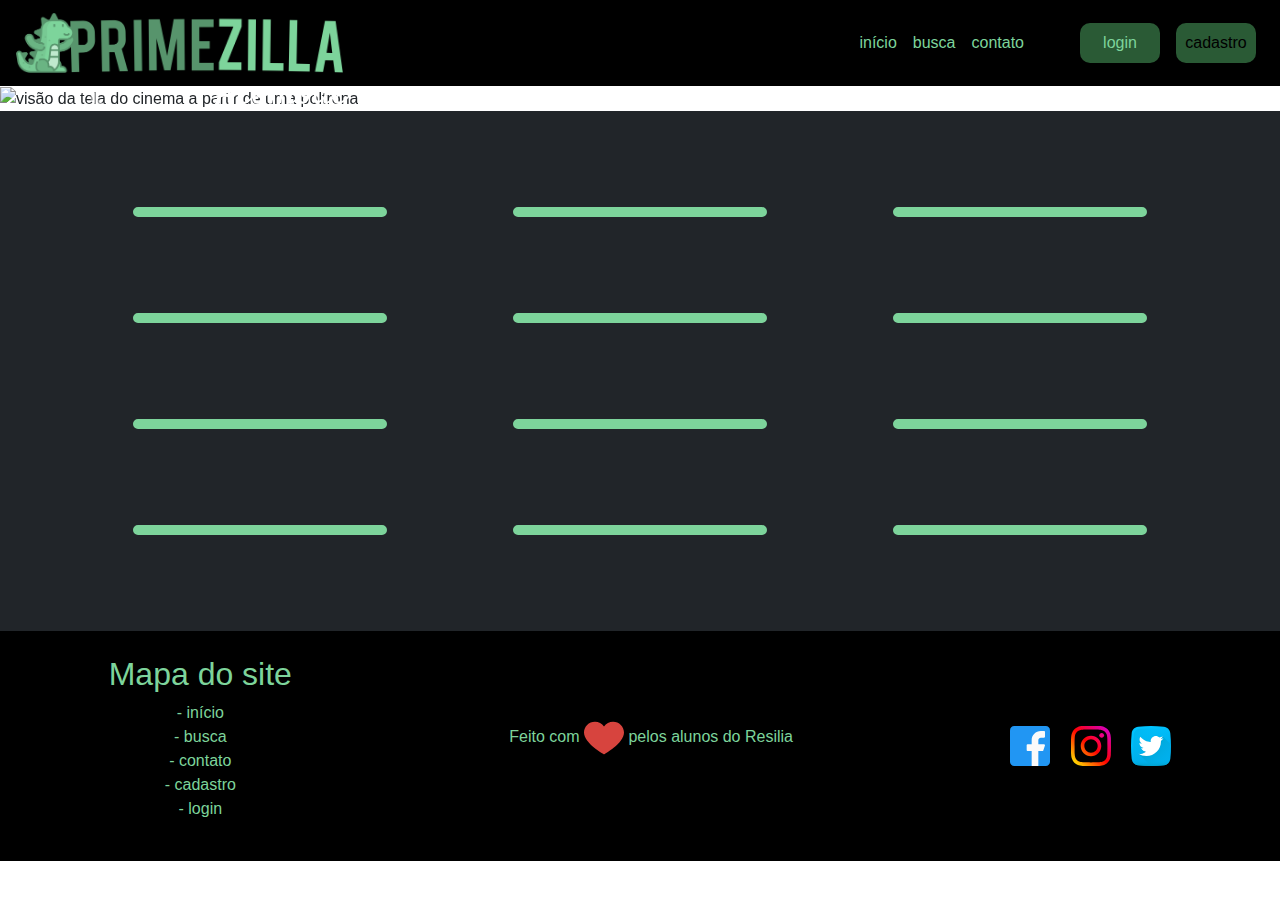
==== index.html @ e9cd6053 "adicionando footer" ====
<!DOCTYPE html>
<html lang="pt-br">

<head>
  <meta charset="UTF-8">
  <meta name="viewport" content="width=device-width, initial-scale=1.0">
  <title>Primezilla</title>
  <link href="https://fonts.googleapis.com/css2?family=Satisfy&display=swap" rel="stylesheet">
  <link rel="stylesheet" href="https://maxcdn.bootstrapcdn.com/bootstrap/4.0.0/css/bootstrap.min.css"
    integrity="sha384-Gn5384xqQ1aoWXA+058RXPxPg6fy4IWvTNh0E263XmFcJlSAwiGgFAW/dAiS6JXm" crossorigin="anonymous">
  <link rel="stylesheet" href="./src/assets/css/style.css">
</head>

<body>

  <header>
    <section class="navbar navbar-expand-lg navbar-light background-navbar">
      <a class="navbar-brand texto-verde tamanho-logo" href="index.html"><img class="logo-header tamanho-logo" src="./src/assets/images/logo-header.png"
          alt=""></a>
      <button class="navbar-toggler" type="button" data-toggle="collapse" data-target="#navbarNav"
        aria-controls="navbarNav" aria-expanded="false" aria-label="Toggle navigation">
        <img class="imagem-toggle" src="./src/assets/images/menu-aberto.svg" alt="">
      </button>
      <nav class="collapse navbar-collapse justify-content-end" id="navbarNav">
        <ul class="navbar-nav">
          <li class="nav-item">
            <a class="nav-link texto-verde " href="./index.html">início</a>
          </li>
          <li class="nav-item">
            <a class="nav-link texto-verde " href="./src/pages/busca.html">busca</a>
          </li>
          <li class="nav-item">
            <a class="nav-link texto-verde mr-lg-5" href="./src/pages/contato.html">contato</a>
          </li>
          <li class="nav-item">
            <a class="nav-link texto-verde pl-0" href="./src/pages/login.html"><button
                class="btn-login">login</button></a>
          </li>
          <li class="nav-item">
            <a class="nav-link texto-verde " href="./src/pages/cadastrar.html"><button class="btn-cadastro">cadastro</button></a>
          </li>
        </ul>
      </nav>
    </section>
  </header>


  <div id="carouselExampleIndicators" class="carousel slide delete" data-ride="carousel">
    <div class="carousel-inner">
      <div class="carousel-item active">
        <img class="w-100 imagem" src="https://cdn.pixabay.com/photo/2019/05/19/10/40/cinema-4213751_960_720.jpg"
          alt="visão da tela do cinema a partir de uma poltrona">
        <div class="carousel-caption d-none d-md-block h-50">
          <h1 class="fonte ">Acomode-se e aproveite um dos nossos filmes disponíveis</h1>
        </div>
      </div>
      <div class="carousel-item">
        <img class="w-100 imagem" src="https://cdn.pixabay.com/photo/2016/04/14/23/44/popcorn-1330014_960_720.jpg"
          alt="pipocas">
        <div class="carousel-caption d-none d-md-block h-50">
          <h1 class="fonte preto">Pegue a sua pipoca e escolha seu filme favorito</h1>
        </div>
      </div>
    </div>
    <a class="carousel-control-prev" href="#carouselExampleIndicators" role="button" data-slide="prev">
      <span class="carousel-control-prev-icon" aria-hidden="true"></span>
      <span class="sr-only">Previous</span>
    </a>
    <a class="carousel-control-next" href="#carouselExampleIndicators" role="button" data-slide="next">
      <span class="carousel-control-next-icon" aria-hidden="true"></span>
      <span class="sr-only">Next</span>
    </a>
  </div>

  <main class="main conteudo-home">
    <div class="container py-5 delete">
      <div class="row ">
        
          <div class="col-12 col-sm-6 col-lg-4">
            <a class="link-info">
            <div class="card card-border mx-auto my-4 m-sm-3  m-md-4 m-xl-5">
              
            </div>
            </a>
          </div>
        
        
          <div class="col-12 col-sm-6 col-lg-4">
            <a class="link-info">
            <div class="card card-border mx-auto my-4 m-sm-3  m-md-4 m-xl-5 ">
              
            </div>
            </a>
          </div>
        
        
          <div class="col-12 col-sm-6 col-lg-4">
            <a class="link-info">
            <div class="card card-border mx-auto my-4 m-sm-3  m-md-4 m-xl-5 ">
              
            </div>
            </a>
          </div>
        

        
          <div class="col-12 col-sm-6 col-lg-4">
            <a class="link-info">
            <div class="card card-border mx-auto my-4 m-sm-3  m-md-4 m-xl-5 ">
              
            </div>
            </a>
          </div>
        
        
          <div class="col-12 col-sm-6 col-lg-4">
            <a class="link-info">
            <div class="card card-border mx-auto my-4 m-sm-3  m-md-4 m-xl-5 ">
              
            </div>
            </a>
          </div>
        
        
          <div class="col-12 col-sm-6 col-lg-4">
            <a class="link-info">
            <div class="card card-border mx-auto my-4 m-sm-3  m-md-4 m-xl-5 ">
              
            </div>
            </a>
          </div>
        

        
          <div class="col-12 col-sm-6 col-lg-4">
            <a class="link-info">
            <div class="card card-border mx-auto my-4 m-sm-3  m-md-4 m-xl-5 ">
              
            </div>
            </a>
          </div>
        
        
          <div class="col-12 col-sm-6 col-lg-4">
            <a class="link-info">
            <div class="card card-border mx-auto my-4 m-sm-3  m-md-4 m-xl-5 ">
              
            </div>
            </a>
          </div>
        
        
          <div class="col-12 col-sm-6 col-lg-4">
            <a class="link-info">
            <div class="card card-border mx-auto my-4 m-sm-3  m-md-4 m-xl-5 ">
              
            </div>
            </a>
          </div>
        

        
          <div class="col-12 col-sm-6 col-lg-4">
            <a class="link-info">
            <div class="card card-border mx-auto my-4 m-sm-3  m-md-4 m-xl-5 ">
              
            </div>
            </a>
          </div>
        
        
          <div class="col-12 col-sm-6 col-lg-4">
            <a class="link-info">
            <div class="card card-border mx-auto my-4 m-sm-3  m-md-4 m-xl-5 ">
              
            </div>
            </a>
          </div>
        
        
          <div class="col-12 col-sm-6 col-lg-4">
            <a class="link-info">
            <div class="card card-border mx-auto my-4 m-sm-3  m-md-4 m-xl-5 ">
              
            </div>
            </a>
          </div>
        
      </div>
    </div>
  </main>

    <footer class="background-navbar pt-4 pb-4">
      <section class="d-flex justify-content-around align-items-center flex-sm-column flex-column flex-md-row">
          <div class="mapa-do-site">
              <h2 class="texto-verde">Mapa do site</h2>
              <ul class="list-unstyled text-center">
                  <li>
                      <a href="index.html" class="texto-verde">- início</a>
                  </li>

                  <li>
                      <a href="./src/pages/busca.html" class="texto-verde">- busca</a>
                  </li>

                  <li>
                      <a href="./src/pages/contato.html" class="texto-verde">- contato</a>
                  </li>

                  <li>
                      <a href="./src/pages/cadastrar.html" class="texto-verde">- cadastro</a>
                  </li>

                  <li>
                      <a href="./src/pages/login.html" class="texto-verde">- login</a>
                  </li>
              </ul>
          </div>

          <p class="text-center texto-verde">Feito com <img class="icones" src="./src/assets/images/coracao.svg" alt="Desenho de um coração"> pelos alunos do Resilia</p>

          <div class="redes-sociais">
              <img class="icones" src="./src/assets/images/facebook.svg" alt="Logomarca da rede social Facebook">
              <img class="icones ml-3" src="./src/assets/images/instagram.svg" alt="Logomarca da rede social Instagram">
              <img class="icones ml-3" src="./src/assets/images/twitter.svg" alt="Logomarca da rede social Twitter">
          </div>
      </section>
  </footer>

 
  <script src="./src/models/Poster.js"></script>
  <script src="./src/models/Filme.js"></script>
  <script src="./src/views/PosterInfoView.js"></script>
  <script src="./src/views/PosterView.js"></script>
  <script src="./src/controllers/PosterController.js"></script>
  <script src="./src/controllers/InfoPosterController.js"></script> 
  <script src="./src/index.js"></script>

  <script src="https://code.jquery.com/jquery-3.2.1.slim.min.js"
    integrity="sha384-KJ3o2DKtIkvYIK3UENzmM7KCkRr/rE9/Qpg6aAZGJwFDMVNA/GpGFF93hXpG5KkN" crossorigin="anonymous">
  </script>
  <script src="https://cdnjs.cloudflare.com/ajax/libs/popper.js/1.12.9/umd/popper.min.js"
    integrity="sha384-ApNbgh9B+Y1QKtv3Rn7W3mgPxhU9K/ScQsAP7hUibX39j7fakFPskvXusvfa0b4Q" crossorigin="anonymous">
  </script>
  <script src="https://maxcdn.bootstrapcdn.com/bootstrap/4.0.0/js/bootstrap.min.js"
    integrity="sha384-JZR6Spejh4U02d8jOt6vLEHfe/JQGiRRSQQxSfFWpi1MquVdAyjUar5+76PVCmYl" crossorigin="anonymous">
  </script>
</body>

</html>
---- src/assets/css/style.css ----
/* Scroll */

::-webkit-scrollbar-track {
    background-color:#111;
}
::-webkit-scrollbar {
    width: 6px;
    background: #7DD49B;
}
::-webkit-scrollbar-thumb {
    background: #7DD49B;
}

/* Header */

.logo-header{
    height: 60px;
}

.btn-login{
    background: none;
    color: #7DD49B;
    border: none;
    border-radius: 10px;
    height: 40px;
    width: 5rem;
}
.btn-cadastro{
    background: #7DD49B;
    border: none;
    border-radius: 10px;
    height: 40px;
    width: 5rem;
}

.imagem-toggle {
    width: 30px;
    height: 30px;
}

.imagem-colaborador {
    width: 300px;
    border-radius: 50%;
}

.navbar-nav{
    align-items: center;
}

@media (max-width: 768px){
    .logo-header{
        height: 39px;
    }
}

/* Home */

.conteudo-home{
    background: #212529;
}

.imagem{
    object-fit: cover;
    object-position: 0 0;
    height: 400px;
}
  
.fonte{
    font-family: 'Satisfy', cursive;
}

.preto{
    color: #000000;
}

.card-border{
    border-width: 5px;
    border-color: #7DD49B;
    border-radius: 5px;
}
.card-format{
    object-fit: cover;
    height: 350px;
}

@media(max-width: 570px){
    .card-border{
        max-width: 252px;
    }
}

/* Página de Busca*/

.conteudo-busca{
    background: #212529;
    color: #7DD49B;
    display: flex;
    flex-direction: column;
    align-items: center;
}

.conteudo-busca h1{
    text-align: center;
    padding-left: 10px;
}

.section-busca{
    height: 100vh;
    display: flex;
    flex-direction: column;
    margin-top: 60px;
    align-items: center;
}

.div-buscador{
    display:flex;
    justify-content: center;
}

.input-busca{
    margin-top: 20px;
    color: whitesmoke;
    padding-left: 15px;
    height: 50px;
    border: none;
    background: #111;
    border-top-left-radius: 10px;
    border-bottom-left-radius: 10px;
}

.btn-buscador{
    margin-top: 20px;
    height: 50px;
    width: 100px;
    border: none;
    background: #57946C;
    border-top-right-radius: 10px;
    border-bottom-right-radius: 10px;
}

.section-resultado-busca{
    height: 100vh;
    width: 100%;
    background: #222;
    display: flex;
    align-items: center;
    justify-content: center;
}

.poster-filme{
    border: 2px solid black;
    height: 70vh;
    width: 50vh;
}

.lista-info-filme{
    margin-left: 20px;
    height: 50vh;
    display: flex;
    flex-direction: column;
    justify-content: space-evenly;
    list-style-type: none;
}

/* Página Contato */

.background-navbar {
    background-color: #000000;
}

.texto-verde {
    color: #7DD49B!important;
}

.texto-titulo {
    color: #7DD49B!important;
    font-weight: bold;
}

.imagem-toggle {
    width: 30px;
    height: 30px;
}

.icones {
    width: 40px;
    height: 40px;
} 

.imagem-colaborador {
    width: 300px;
    border-radius: 50%;
}


/* view das informações dos posters */
.section-poster-info{
    background: #222;
    display: flex;
}

.poster-filme-info{
    border: 2px solid black;
    width: 50vh;
    border:5px solid #7DD49B;
    border-radius: 5px;  
}

.lista-poster-info{
    height: 50vh;
    display: flex;
    flex-direction: column;
    justify-content: space-evenly;
    list-style-type: none;
}

/* responsividade do logo em telas menores que 435px */
@media(max-width: 435px){
    .tamanho-logo{
      width: 210px;
    }

    .imagem-colaborador {
        width: 300px;
        border-radius: 50%;
    }
}

@media (max-width: 768px){
    .imagem-colaborador {
        width: 250px;
    }
}


/* Página Login, Cadastro e Recuperar Senha*/

.main-login {
    height: 80vh;
}

.texto-formulario {
    color: #7DD49B!important;
    font-size: 18px;
}

.text-muted {
    color: #1e7e34!important;
    font-weight: bold;
}

.botao {
    margin-left: 0px;
    margin-right: 0px;
    padding: 12px 18px;
    border-radius: 10px;
    text-decoration: none;
    font-family: Sans-serif;
    font-weight: bold;
    overflow: hidden;
    position: relative;
    z-index: 0;
    border: linear-gradient(to right, #2a5a35, #28a745);
}

.botao span {
    text-transform: uppercase;
    font-size: 16px;
    font-weight: bold;
    position: relative;
    z-index: 0;
    background: linear-gradient(to right, #2a5a35, #7dd49b);
    -webkit-background-clip: text;
    -webkit-text-fill-color: transparent;
    background-clip: text;
    color: transparent;
}

.botao:before {
    content: '';
    background: linear-gradient(to right, #2a5a35, #7dd49b);
    top: 0;
    left: 0;
    right: 0;
    bottom: 0;
    z-index: -2;
}

.botao:after {
    content: '';
    background: #fff;
    top: 2px;
    bottom: 2px;
    left: 2px;
    right: 2px;
    position: absolute;
    border-radius: 8px;
    z-index: -1;
}

button:not(:disabled),
[type="button"]:not(:disabled),
[type="reset"]:not(:disabled),
[type="submit"]:not(:disabled) {
    cursor: pointer;
    background: #2a5a35;
    border-color: #28a745;
}

.link-retorno:hover {
    font-weight: bold;
}

.invisivel {
    display:none;
    width: 0;
    height: 0;
}

.mensagemErro-small {
    color: #ff0000;
}
.mensagemConfirmacao-small {
    color: #008000;
}

@media (max-width: 767px){
    .main-login {
        height: auto;
    }
}
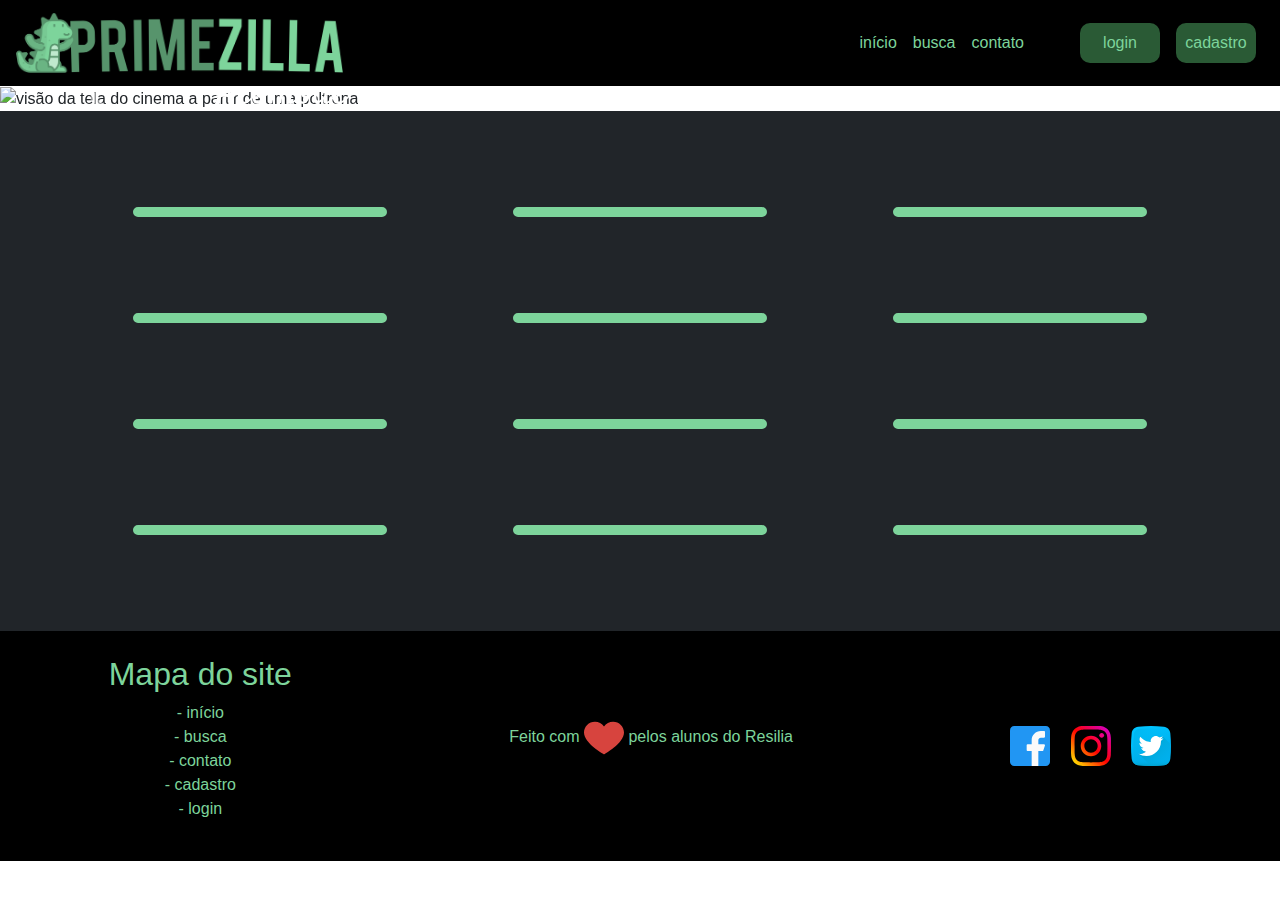
==== commit 25e79a31: "alteração de cor na letra no navbar e link páginas" ====
--- a/index.html
+++ b/index.html
@@ -37,7 +37,7 @@
                 class="btn-login">login</button></a>
           </li>
           <li class="nav-item">
-            <a class="nav-link texto-verde " href="./src/pages/cadastrar.html"><button class="btn-cadastro">cadastro</button></a>
+            <a class="nav-link" href="../pages/cadastrar.html"><button class="btn-cadastro texto-verde">cadastro</button></a>
           </li>
         </ul>
       </nav>
--- a/src/assets/css/style.css
+++ b/src/assets/css/style.css
@@ -190,6 +190,7 @@
 .imagem-colaborador {
     width: 300px;
     border-radius: 50%;
+    border: 2px solid #7DD49B;
 }
 
 
@@ -235,9 +236,10 @@
 
 /* Página Login, Cadastro e Recuperar Senha*/
 
-.main-login {
-    height: 80vh;
-}
+.container-cadastro {
+    height: 100vh;
+}
+
 
 .texto-formulario {
     color: #7DD49B!important;
@@ -325,7 +327,11 @@
 }
 
 @media (max-width: 767px){
-    .main-login {
-        height: auto;
-    }
-}+  .container-cadastro {
+      height: auto;
+  }
+
+  .container-msgCadastro {
+      height: 100vh;
+  }
+}
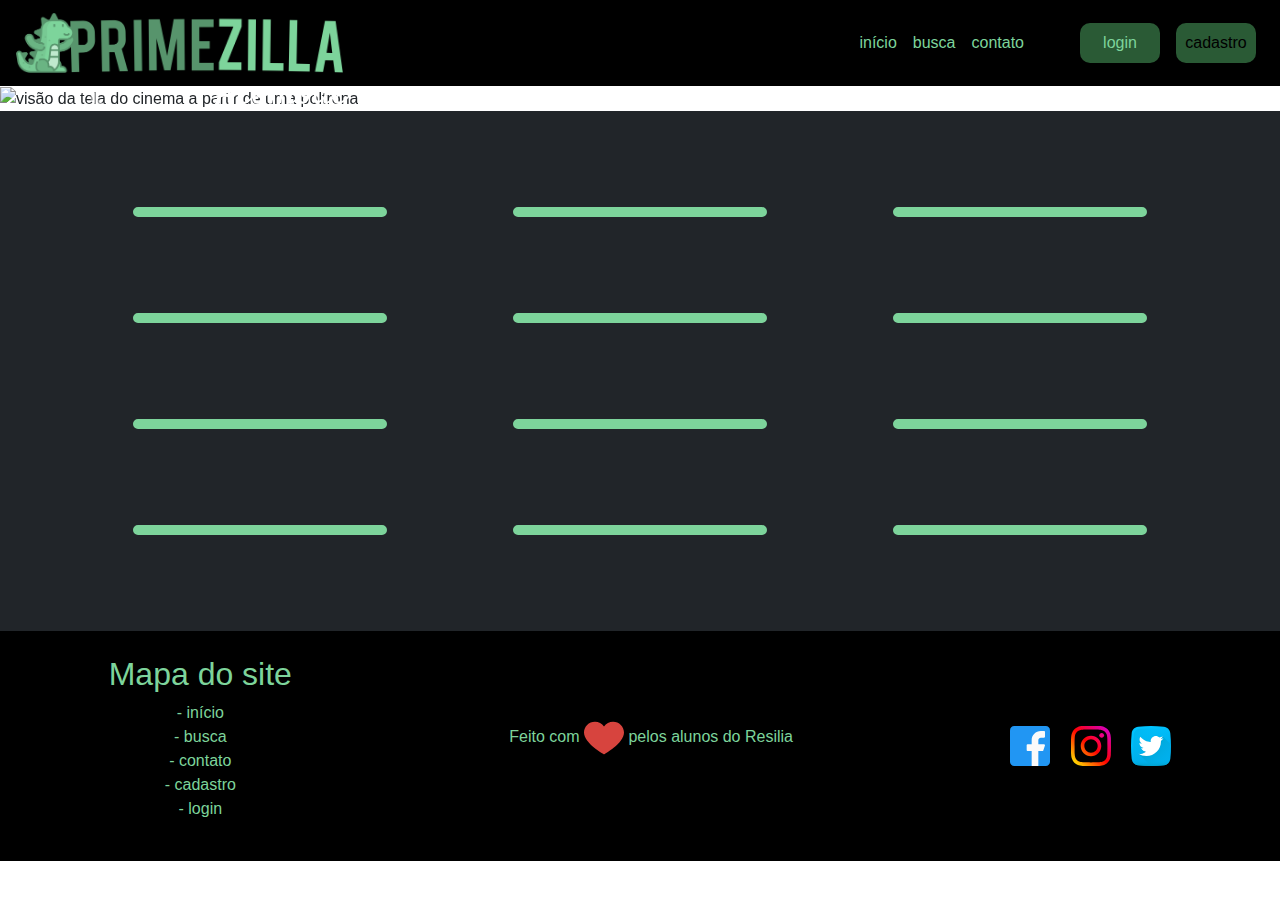
==== commit b4402e72: "corrigindo link do primezilla" ====
--- a/index.html
+++ b/index.html
@@ -15,7 +15,7 @@
 
   <header>
     <section class="navbar navbar-expand-lg navbar-light background-navbar">
-      <a class="navbar-brand texto-verde tamanho-logo" href="index.html"><img class="logo-header tamanho-logo" src="./src/assets/images/logo-header.png"
+      <a class="navbar-brand texto-verde tamanho-logo" href="https://eduardopinheiromr.github.io/primezilla/index.html"><img class="logo-header tamanho-logo" src="./src/assets/images/logo-header.png"
           alt=""></a>
       <button class="navbar-toggler" type="button" data-toggle="collapse" data-target="#navbarNav"
         aria-controls="navbarNav" aria-expanded="false" aria-label="Toggle navigation">
@@ -37,7 +37,7 @@
                 class="btn-login">login</button></a>
           </li>
           <li class="nav-item">
-            <a class="nav-link" href="../pages/cadastrar.html"><button class="btn-cadastro texto-verde">cadastro</button></a>
+            <a class="nav-link texto-verde " href="./src/pages/cadastrar.html"><button class="btn-cadastro">cadastro</button></a>
           </li>
         </ul>
       </nav>
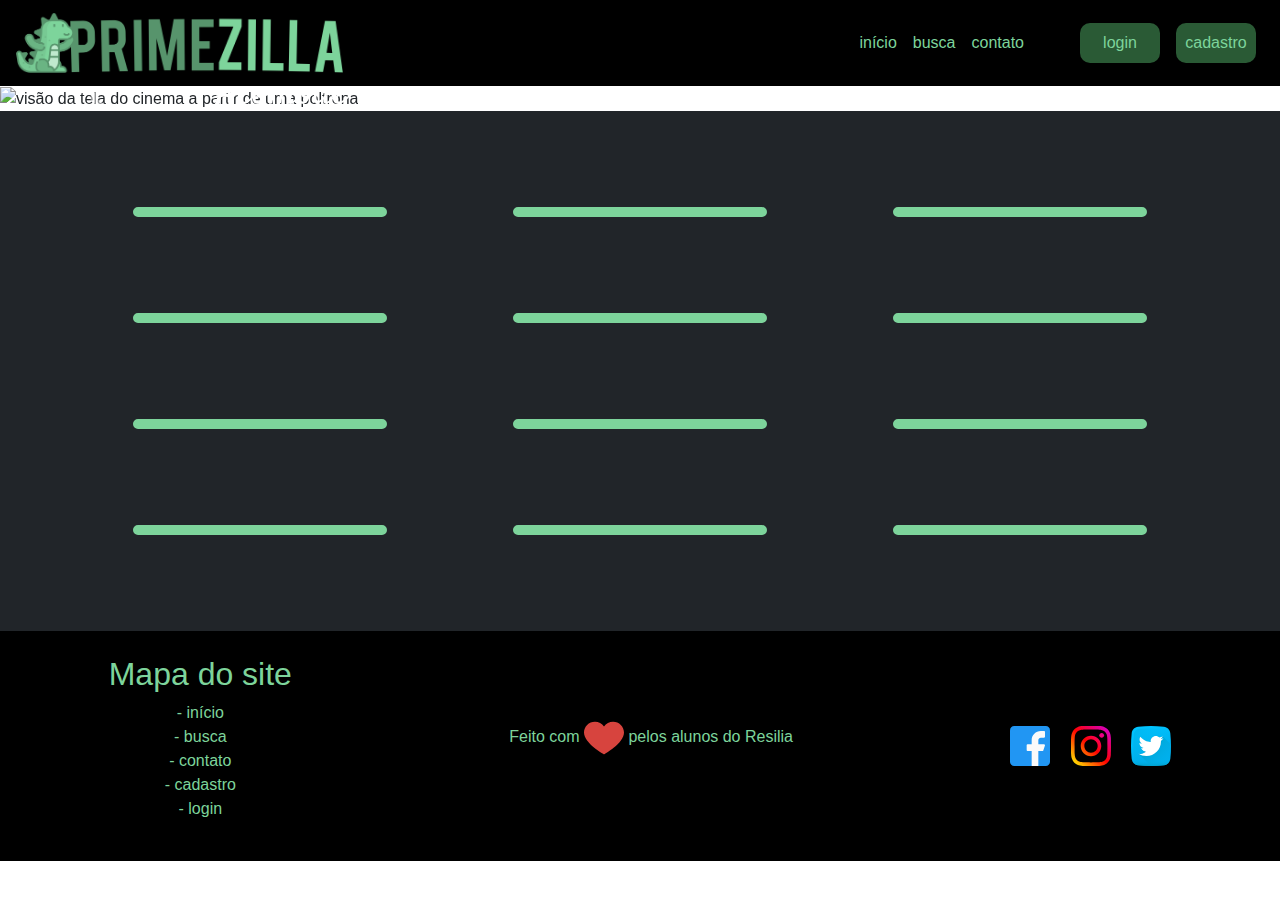
==== commit c071e6d8: "Merge pull request #20 from eduardopinheiromr/grand_finale" ====
--- a/index.html
+++ b/index.html
@@ -37,7 +37,7 @@
                 class="btn-login">login</button></a>
           </li>
           <li class="nav-item">
-            <a class="nav-link texto-verde " href="./src/pages/cadastrar.html"><button class="btn-cadastro">cadastro</button></a>
+            <a class="nav-link" href="../pages/cadastrar.html"><button class="btn-cadastro texto-verde">cadastro</button></a>
           </li>
         </ul>
       </nav>
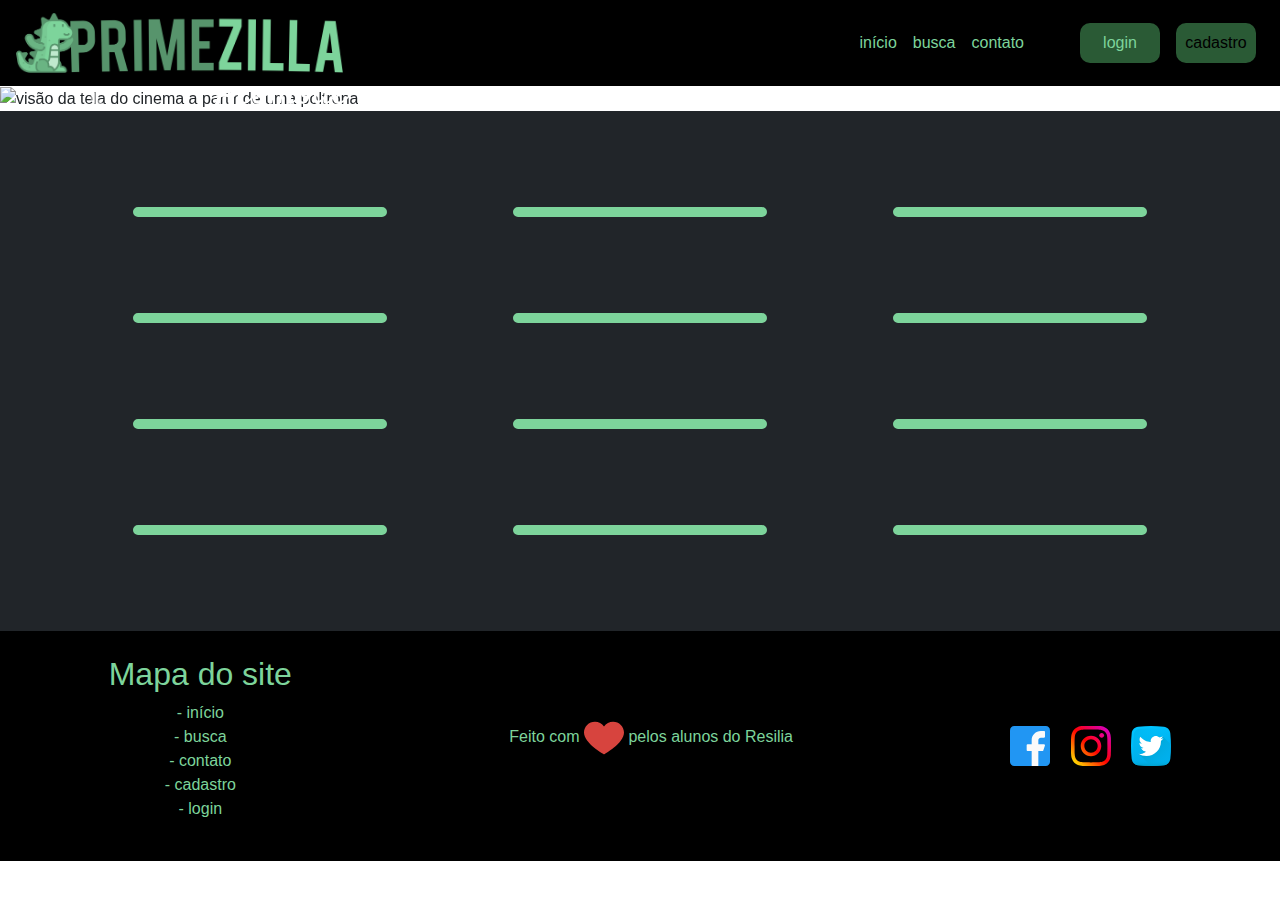
==== commit d7c7994c: "hover nos poster" ====
--- a/index.html
+++ b/index.html
@@ -37,7 +37,7 @@
                 class="btn-login">login</button></a>
           </li>
           <li class="nav-item">
-            <a class="nav-link" href="../pages/cadastrar.html"><button class="btn-cadastro texto-verde">cadastro</button></a>
+            <a class="nav-link texto-verde " href="./src/pages/cadastrar.html"><button class="btn-cadastro">cadastro</button></a>
           </li>
         </ul>
       </nav>
@@ -77,110 +77,110 @@
       <div class="row ">
         
           <div class="col-12 col-sm-6 col-lg-4">
-            <a class="link-info">
-            <div class="card card-border mx-auto my-4 m-sm-3  m-md-4 m-xl-5">
-              
-            </div>
-            </a>
-          </div>
-        
-        
-          <div class="col-12 col-sm-6 col-lg-4">
-            <a class="link-info">
-            <div class="card card-border mx-auto my-4 m-sm-3  m-md-4 m-xl-5 ">
-              
-            </div>
-            </a>
-          </div>
-        
-        
-          <div class="col-12 col-sm-6 col-lg-4">
-            <a class="link-info">
-            <div class="card card-border mx-auto my-4 m-sm-3  m-md-4 m-xl-5 ">
-              
-            </div>
-            </a>
-          </div>
-        
-
-        
-          <div class="col-12 col-sm-6 col-lg-4">
-            <a class="link-info">
-            <div class="card card-border mx-auto my-4 m-sm-3  m-md-4 m-xl-5 ">
-              
-            </div>
-            </a>
-          </div>
-        
-        
-          <div class="col-12 col-sm-6 col-lg-4">
-            <a class="link-info">
-            <div class="card card-border mx-auto my-4 m-sm-3  m-md-4 m-xl-5 ">
-              
-            </div>
-            </a>
-          </div>
-        
-        
-          <div class="col-12 col-sm-6 col-lg-4">
-            <a class="link-info">
-            <div class="card card-border mx-auto my-4 m-sm-3  m-md-4 m-xl-5 ">
-              
-            </div>
-            </a>
-          </div>
-        
-
-        
-          <div class="col-12 col-sm-6 col-lg-4">
-            <a class="link-info">
-            <div class="card card-border mx-auto my-4 m-sm-3  m-md-4 m-xl-5 ">
-              
-            </div>
-            </a>
-          </div>
-        
-        
-          <div class="col-12 col-sm-6 col-lg-4">
-            <a class="link-info">
-            <div class="card card-border mx-auto my-4 m-sm-3  m-md-4 m-xl-5 ">
-              
-            </div>
-            </a>
-          </div>
-        
-        
-          <div class="col-12 col-sm-6 col-lg-4">
-            <a class="link-info">
-            <div class="card card-border mx-auto my-4 m-sm-3  m-md-4 m-xl-5 ">
-              
-            </div>
-            </a>
-          </div>
-        
-
-        
-          <div class="col-12 col-sm-6 col-lg-4">
-            <a class="link-info">
-            <div class="card card-border mx-auto my-4 m-sm-3  m-md-4 m-xl-5 ">
-              
-            </div>
-            </a>
-          </div>
-        
-        
-          <div class="col-12 col-sm-6 col-lg-4">
-            <a class="link-info">
-            <div class="card card-border mx-auto my-4 m-sm-3  m-md-4 m-xl-5 ">
-              
-            </div>
-            </a>
-          </div>
-        
-        
-          <div class="col-12 col-sm-6 col-lg-4">
-            <a class="link-info">
-            <div class="card card-border mx-auto my-4 m-sm-3  m-md-4 m-xl-5 ">
+            <a class="">
+            <div class="card card-border mx-auto my-4 m-sm-3  m-md-4 m-xl-5 link-info">
+              
+            </div>
+            </a>
+          </div>
+        
+        
+          <div class="col-12 col-sm-6 col-lg-4">
+            <a class="link-info">
+            <div class="card card-border mx-auto my-4 m-sm-3  m-md-4 m-xl-5 link-info">
+              
+            </div>
+            </a>
+          </div>
+        
+        
+          <div class="col-12 col-sm-6 col-lg-4">
+            <a class="link-info">
+            <div class="card card-border mx-auto my-4 m-sm-3  m-md-4 m-xl-5 link-info">
+              
+            </div>
+            </a>
+          </div>
+        
+
+        
+          <div class="col-12 col-sm-6 col-lg-4">
+            <a class="link-info">
+            <div class="card card-border mx-auto my-4 m-sm-3  m-md-4 m-xl-5 link-info">
+              
+            </div>
+            </a>
+          </div>
+        
+        
+          <div class="col-12 col-sm-6 col-lg-4">
+            <a class="link-info">
+            <div class="card card-border mx-auto my-4 m-sm-3  m-md-4 m-xl-5 link-info">
+              
+            </div>
+            </a>
+          </div>
+        
+        
+          <div class="col-12 col-sm-6 col-lg-4">
+            <a class="link-info">
+            <div class="card card-border mx-auto my-4 m-sm-3  m-md-4 m-xl-5 link-info">
+              
+            </div>
+            </a>
+          </div>
+        
+
+        
+          <div class="col-12 col-sm-6 col-lg-4">
+            <a class="link-info">
+            <div class="card card-border mx-auto my-4 m-sm-3  m-md-4 m-xl-5 link-info">
+              
+            </div>
+            </a>
+          </div>
+        
+        
+          <div class="col-12 col-sm-6 col-lg-4">
+            <a class="link-info">
+            <div class="card card-border mx-auto my-4 m-sm-3  m-md-4 m-xl-5 link-info">
+              
+            </div>
+            </a>
+          </div>
+        
+        
+          <div class="col-12 col-sm-6 col-lg-4">
+            <a class="link-info">
+            <div class="card card-border mx-auto my-4 m-sm-3  m-md-4 m-xl-5 link-info">
+              
+            </div>
+            </a>
+          </div>
+        
+
+        
+          <div class="col-12 col-sm-6 col-lg-4">
+            <a class="link-info">
+            <div class="card card-border mx-auto my-4 m-sm-3  m-md-4 m-xl-5 link-info">
+              
+            </div>
+            </a>
+          </div>
+        
+        
+          <div class="col-12 col-sm-6 col-lg-4">
+            <a class="link-info">
+            <div class="card card-border mx-auto my-4 m-sm-3  m-md-4 m-xl-5 link-info">
+              
+            </div>
+            </a>
+          </div>
+        
+        
+          <div class="col-12 col-sm-6 col-lg-4">
+            <a class="link-info">
+            <div class="card card-border mx-auto my-4 m-sm-3  m-md-4 m-xl-5 link-info">
               
             </div>
             </a>
--- a/src/assets/css/style.css
+++ b/src/assets/css/style.css
@@ -196,7 +196,7 @@
 
 /* view das informações dos posters */
 .section-poster-info{
-    background: #222;
+    background: #212529;
     display: flex;
 }
 
@@ -235,10 +235,6 @@
 
 
 /* Página Login, Cadastro e Recuperar Senha*/
-
-.container-cadastro {
-    height: 100vh;
-}
 
 
 .texto-formulario {
@@ -327,11 +323,19 @@
 }
 
 @media (max-width: 767px){
-  .container-cadastro {
-      height: auto;
-  }
-
-  .container-msgCadastro {
-      height: 100vh;
-  }
-}
+  
+}
+
+/* Conteúdo de informação da PosterInfoView */
+.filme-info{
+    color: white;
+    font-weight: bold;
+}
+
+/* Hover dos posters */
+.link-info{
+    transition: 500ms ease-out;
+}
+.link-info:hover{  
+    transform: scale(1.2,1.2);
+}
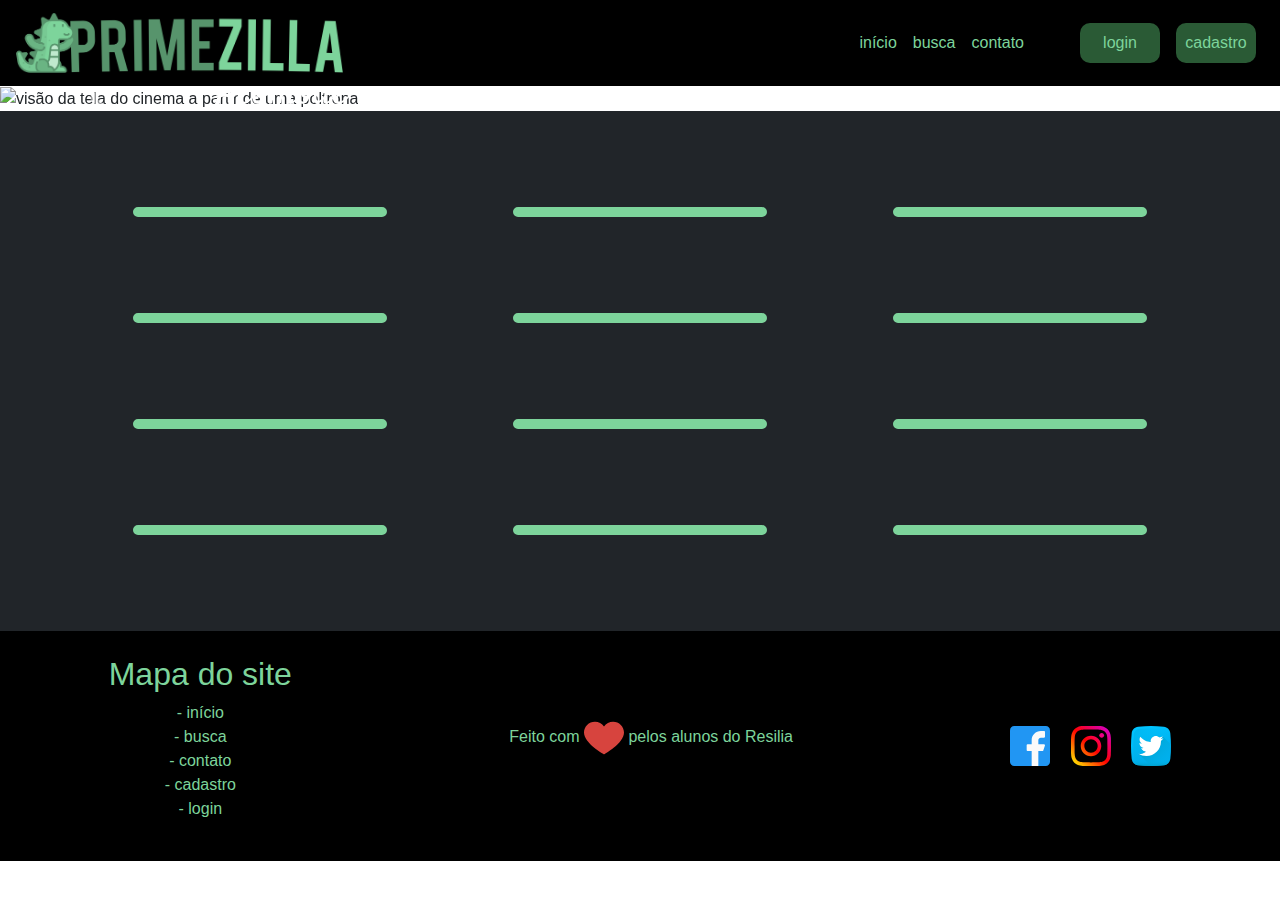
==== commit 45719c92: "merge mais hover, bg do info" ====
--- a/index.html
+++ b/index.html
@@ -37,7 +37,7 @@
                 class="btn-login">login</button></a>
           </li>
           <li class="nav-item">
-            <a class="nav-link texto-verde " href="./src/pages/cadastrar.html"><button class="btn-cadastro">cadastro</button></a>
+            <a class="nav-link" href="../pages/cadastrar.html"><button class="btn-cadastro texto-verde">cadastro</button></a>
           </li>
         </ul>
       </nav>
--- a/src/assets/css/style.css
+++ b/src/assets/css/style.css
@@ -1,23 +1,25 @@
 /* Scroll */
 
 ::-webkit-scrollbar-track {
-    background-color:#111;
-}
+    background-color: #111;
+}
+
 ::-webkit-scrollbar {
     width: 6px;
     background: #7DD49B;
 }
+
 ::-webkit-scrollbar-thumb {
     background: #7DD49B;
 }
 
 /* Header */
 
-.logo-header{
+.logo-header {
     height: 60px;
 }
 
-.btn-login{
+.btn-login {
     background: none;
     color: #7DD49B;
     border: none;
@@ -25,7 +27,8 @@
     height: 40px;
     width: 5rem;
 }
-.btn-cadastro{
+
+.btn-cadastro {
     background: #7DD49B;
     border: none;
     border-radius: 10px;
@@ -43,55 +46,56 @@
     border-radius: 50%;
 }
 
-.navbar-nav{
+.navbar-nav {
     align-items: center;
 }
 
-@media (max-width: 768px){
-    .logo-header{
+@media (max-width: 768px) {
+    .logo-header {
         height: 39px;
     }
 }
 
 /* Home */
 
-.conteudo-home{
+.conteudo-home {
     background: #212529;
 }
 
-.imagem{
+.imagem {
     object-fit: cover;
     object-position: 0 0;
     height: 400px;
 }
-  
-.fonte{
+
+.fonte {
     font-family: 'Satisfy', cursive;
 }
 
-.preto{
+.preto {
     color: #000000;
 }
 
-.card-border{
+.card-border {
     border-width: 5px;
     border-color: #7DD49B;
     border-radius: 5px;
 }
-.card-format{
+
+.card-format {
     object-fit: cover;
     height: 350px;
 }
 
-@media(max-width: 570px){
-    .card-border{
+@media(max-width: 570px) {
+    .card-border {
         max-width: 252px;
     }
 }
 
 /* Página de Busca*/
 
-.conteudo-busca{
+.conteudo-busca {
     background: #212529;
     color: #7DD49B;
     display: flex;
@@ -99,12 +103,12 @@
     align-items: center;
 }
 
-.conteudo-busca h1{
+.conteudo-busca h1 {
     text-align: center;
     padding-left: 10px;
 }
 
-.section-busca{
+.section-busca {
     height: 100vh;
     display: flex;
     flex-direction: column;
@@ -112,12 +116,12 @@
     align-items: center;
 }
 
-.div-buscador{
-    display:flex;
+.div-buscador {
+    display: flex;
     justify-content: center;
 }
 
-.input-busca{
+.input-busca {
     margin-top: 20px;
     color: whitesmoke;
     padding-left: 15px;
@@ -128,7 +132,7 @@
     border-bottom-left-radius: 10px;
 }
 
-.btn-buscador{
+.btn-buscador {
     margin-top: 20px;
     height: 50px;
     width: 100px;
@@ -138,7 +142,7 @@
     border-bottom-right-radius: 10px;
 }
 
-.section-resultado-busca{
+.section-resultado-busca {
     height: 100vh;
     width: 100%;
     background: #222;
@@ -147,13 +151,13 @@
     justify-content: center;
 }
 
-.poster-filme{
+.poster-filme {
     border: 2px solid black;
     height: 70vh;
     width: 50vh;
 }
 
-.lista-info-filme{
+.lista-info-filme {
     margin-left: 20px;
     height: 50vh;
     display: flex;
@@ -169,11 +173,11 @@
 }
 
 .texto-verde {
-    color: #7DD49B!important;
+    color: #7DD49B !important;
 }
 
 .texto-titulo {
-    color: #7DD49B!important;
+    color: #7DD49B !important;
     font-weight: bold;
 }
 
@@ -185,7 +189,7 @@
 .icones {
     width: 40px;
     height: 40px;
-} 
+}
 
 .imagem-colaborador {
     width: 300px;
@@ -195,19 +199,19 @@
 
 
 /* view das informações dos posters */
-.section-poster-info{
+.section-poster-info {
     background: #212529;
     display: flex;
 }
 
-.poster-filme-info{
+.poster-filme-info {
     border: 2px solid black;
     width: 50vh;
-    border:5px solid #7DD49B;
-    border-radius: 5px;  
-}
-
-.lista-poster-info{
+    border: 5px solid #7DD49B;
+    border-radius: 5px;
+}
+
+.lista-poster-info {
     height: 50vh;
     display: flex;
     flex-direction: column;
@@ -216,9 +220,9 @@
 }
 
 /* responsividade do logo em telas menores que 435px */
-@media(max-width: 435px){
-    .tamanho-logo{
-      width: 210px;
+@media(max-width: 435px) {
+    .tamanho-logo {
+        width: 210px;
     }
 
     .imagem-colaborador {
@@ -227,7 +231,7 @@
     }
 }
 
-@media (max-width: 768px){
+@media (max-width: 768px) {
     .imagem-colaborador {
         width: 250px;
     }
@@ -236,14 +240,18 @@
 
 /* Página Login, Cadastro e Recuperar Senha*/
 
+.container-cadastro {
+    height: 100vh;
+}
+
 
 .texto-formulario {
-    color: #7DD49B!important;
+    color: #7DD49B !important;
     font-size: 18px;
 }
 
 .text-muted {
-    color: #1e7e34!important;
+    color: #1e7e34 !important;
     font-weight: bold;
 }
 
@@ -310,7 +318,7 @@
 }
 
 .invisivel {
-    display:none;
+    display: none;
     width: 0;
     height: 0;
 }
@@ -318,24 +326,32 @@
 .mensagemErro-small {
     color: #ff0000;
 }
+
 .mensagemConfirmacao-small {
     color: #008000;
 }
 
-@media (max-width: 767px){
-  
-}
+@media (max-width: 767px) {}
 
 /* Conteúdo de informação da PosterInfoView */
-.filme-info{
+.filme-info {
     color: white;
     font-weight: bold;
 }
 
 /* Hover dos posters */
-.link-info{
+.link-info {
     transition: 500ms ease-out;
 }
-.link-info:hover{  
-    transform: scale(1.2,1.2);
-}
+
+.link-info:hover {
+    transform: scale(1.2, 1.2);
+}
+
+.container-cadastro {
+    height: auto;
+}
+
+.container-msgCadastro {
+    height: 100vh;
+}